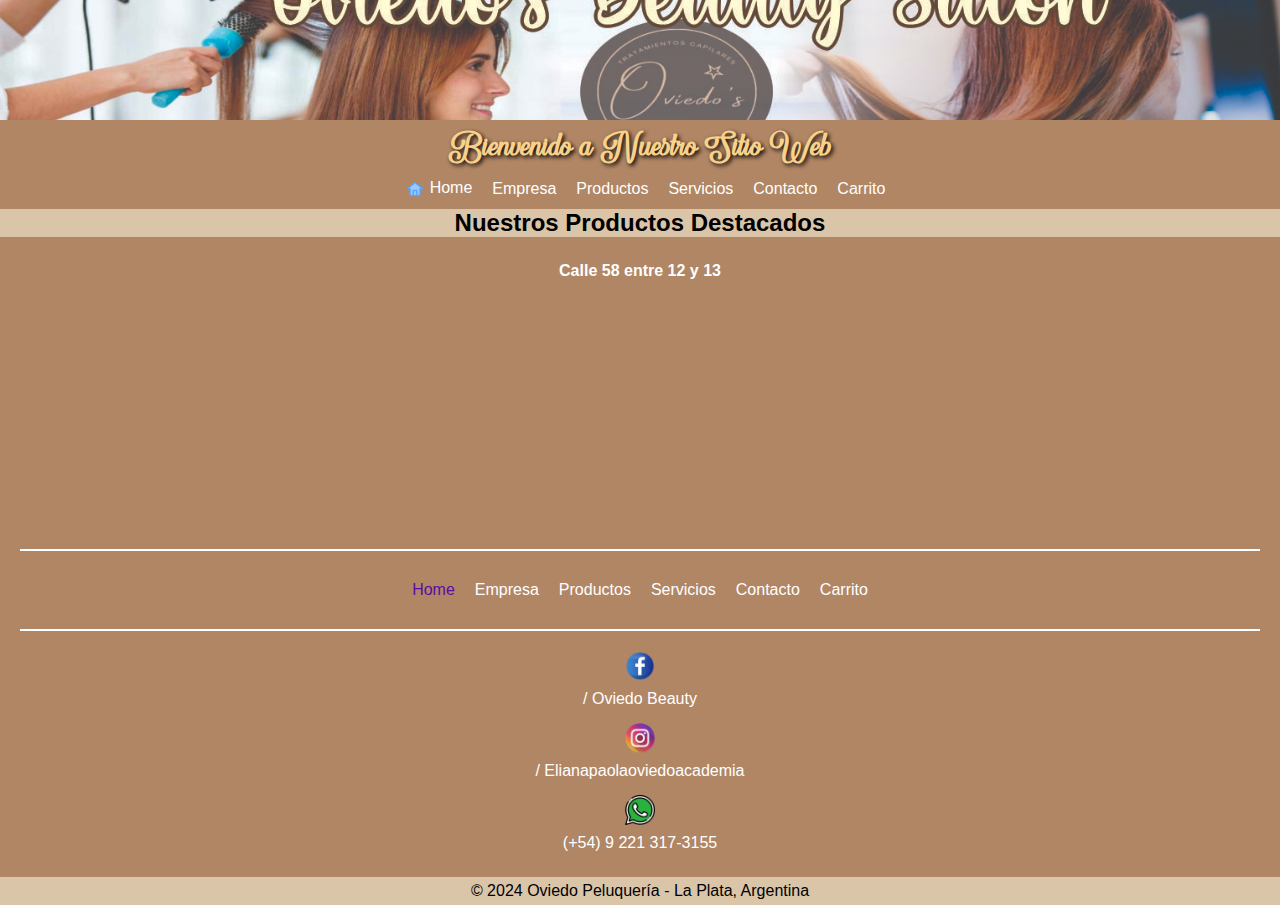
==== index.html @ 3bc03f4c "PROYECTO HTML CSS JAVASCRIPT NUEVO" ====
<!DOCTYPE html>
<html lang="es">

<head>
    <meta charset="UTF-8">
    <meta name="viewport" content="width=device-width, initial-scale=1.0">
    <link rel="shortcut icon" href="/public/IMG/icons/cortar-con-tijeras.png" type="image/x-icon">
    <link rel="stylesheet" href="/public/CSS/styles.css">
    <title>Home</title>
</head>

<body>
    <header>
        <!-- imagen de cabecera -->
    </header>

    <main>
        <div class="cabe">
            <h1>Bienvenido a Nuestro Sitio Web</h1>
            <nav>
                <ul>
                    <li><img src="/public/IMG/icons/nav/home.png" alt=""><a href="/">Home</a></li>
                    <li><a href="/pages/empresa.html">Empresa</a></li>
                    <li><a href="/pages/productos.html">Productos</a></li>
                    <li><a href="/pages/servicios.html">Servicios</a></li>
                    <li><a href="/pages/contacto.html">Contacto</a></li>
                    <li><a href="/pages/carrito.html">Carrito</a></li>
                </ul>
            </nav>
        </div>

        <h2>Nuestros Productos Destacados</h2>
        <!-- Contenido adicional -->
    </main>


    <footer>
        
        <div class="gps">
            <strong><p>Calle 58 entre 12 y 13</p></strong>
            <iframe src="https://www.google.com/maps/embed?pb=!1m14!1m8!1m3!1d3271.8385876105513!2d-57.9199!3d-34.9105!3m2!1i1024!2i768!4f13.1!3m3!1m2!1s0x95a2e881e2488039%3A0x8a1f74ae228fbd78!2sC.%2058%2012%2013%2C%20B1900BQY%20La%20Plata%2C%20Provincia%20de%20Buenos%20Aires%2C%20Argentina!5e0!3m2!1ses!2suy!4v1734359955094!5m2!1ses!2suy"></iframe>
        </div>

        <hr>

        <div class="paginas">
            <ul>
                <li><a href="/" class="selec">Home</a></li>
                <li><a href="/pages/empresa.html">Empresa</a></li>
                <li><a href="/pages/productos.html">Productos</a></li>
                <li><a href="/pages/servicios.html">Servicios</a></li>
                <li><a href="/pages/contacto.html">Contacto</a></li>
                <li><a href="/pages/carrito.html">Carrito</a></li>
            </ul>
        </div>

        <hr>

        <div class="links">
            <div class="face">
                <a href=""><img src="/public/IMG/icons/facebook.png" alt="face"></a>
                <p>/ Oviedo Beauty</p>
            </div>

            <div class="insta">
                <a href="https://instabio.cc/Elianapaolaoviedoacademia"><img src="/public/IMG/icons/instagram.png" alt="insta"></a>
                <p>/ Elianapaolaoviedoacademia</p>
            </div>

            <div class="what">
                <img src="/public/IMG/icons/whatsapp.png" alt="what">
                <p>(+54) 9 221 317-3155</p>
            </div>
        </div>

        

    </footer>

    <p>&copy; 2024 Oviedo Peluquería - La Plata, Argentina</p>
</body>

</html>
---- public/CSS/styles.css ----
* {
    margin: 0%;
    padding: 0%;
    box-sizing: border-box;
}

@font-face {
    font-family: "h1";
    src: url("/public/FONT/Merry\ Holiday.ttf");
}

body {
    background-color: rgb(219, 197, 168);
    font-family: Arial, sans-serif;
    margin: 0;
    padding: 0;
    text-align: center;
}
body p {
    padding: 5px;
}

/* ------------------ IMAGEN DE CABECERA ------------------  */

header {
    background-image: url("/public/IMG/head.jpg");
    background-size: cover;
    background-position: center;
    background-repeat: no-repeat;
    color: rgb(255, 196, 0);
    padding: 60px;
    height: auto;
}

@media (max-width: 560px)  {
    header {
        background-size: cover;
        background-position: top;
        padding: 20px;
        height: auto;
    }
}

/* ----------------------- NAV -------------------------- */

main .cabe {
    width: 100%;
    height: auto;
    background-color: #9e6946af;
    
}

main .cabe h1 {
    font-family: "h1";
    text-align: center;
    color: rgb(248, 210, 138);
    text-shadow: 2px 2px 4px black;
    padding: 5px;
}

main .cabe nav ul {
    display: flex;
    flex-wrap: wrap;
    list-style-type: none;
    padding-left: 30px;
    padding-bottom: 10px;
    align-items: center;
    text-align: center;
    justify-content: center;
}

main .cabe nav ul li {
    margin-right: 20px;
}

main .cabe nav ul li img {
    width: 20px;
    margin-right: 5px; 
    vertical-align: middle; 
}

main .cabe nav ul li a {
    color: white;
    text-decoration: none;
}

main .cabe nav ul li a:hover {
    color: rgb(231, 29, 14);
    font-size: 20px;
    font-weight: bolder;
}


/* ------------------------ FOOTER -------------------------  */

footer {

    text-align: center;
    align-items: center;
    justify-content: space-between;
    padding: 20px ;
    background-color: #9e6946af;
    color: white;
    position: relative;
    bottom: 0;
    width: 100%;
    height: auto;
}

@media (max-width: 768px) {
    footer {
        flex-direction: column; 
        text-align: center; 
        align-items: center; 
    }

    footer .gps,
    footer .paginas,
    footer .links {
        width: 100%; 
    }
}

footer hr {
    width: 100%; 
    border: none; 
    height: 2px; 
    background-color: white; 
    margin: 20px 0; 
}

footer .gps iframe {
    max-width: 320px;
    height: auto;
    aspect-ratio: 4 / 3;
    border: 0;
}

@media (max-width: 768px) {
    footer .gps iframe {
        max-width: 100%; 
    }
}

footer .paginas {
    display: flex;
    padding-top: 10px;
    flex-direction: column;
    justify-content: center;
    align-items: center;
}

footer .paginas ul{
    display: flex;
    flex-wrap: wrap;
    list-style: none;
    text-align: center;
    justify-content: center;
    gap: 20px;
}

footer .paginas ul li {
    padding-bottom: 10px;
}

footer .paginas ul li .selec {
    color: rgb(89, 12, 161);
}

footer .paginas ul li a{
    color: white;
    text-decoration: none;
}

footer .paginas ul li a:hover{
    color: red;
}

footer .links {
    display: flex;
    flex-direction: column;
    gap: 10px;
}

footer .links .face img, .insta img, .what img {
    height: 30px;
}

footer .links .face, .insta, .what {
    gap: 5px;
    align-items: center;
}
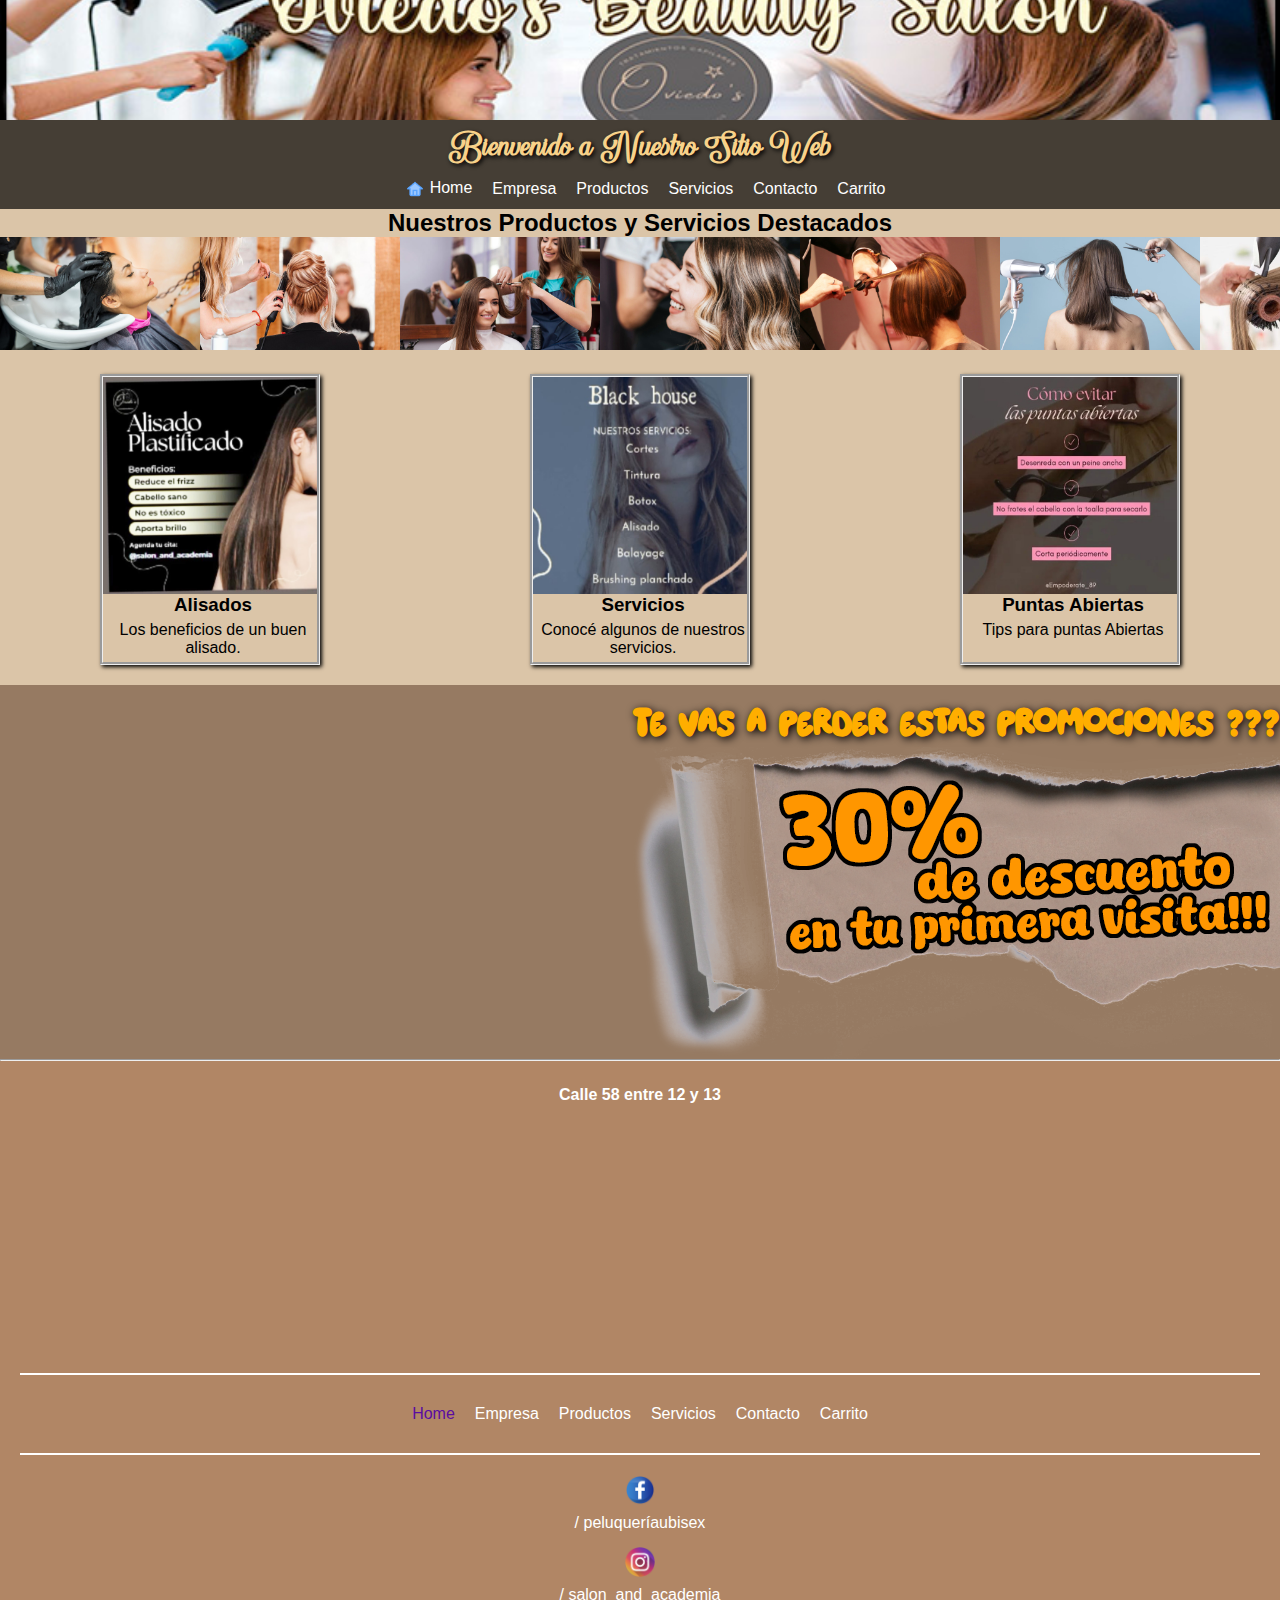
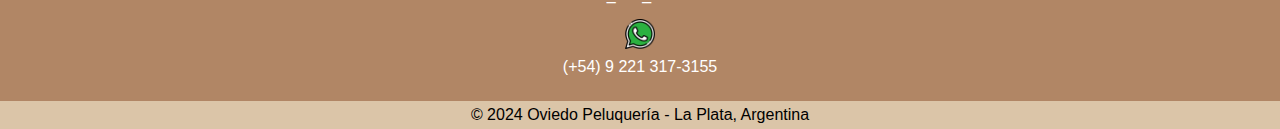
==== commit cda7b825: "PROYECTO HTML CSS JAVASCRIPT NUEVO" ====
--- a/index.html
+++ b/index.html
@@ -29,16 +29,99 @@
             </nav>
         </div>
 
-        <h2>Nuestros Productos Destacados</h2>
-        <!-- Contenido adicional -->
+        <h2>Nuestros Productos y Servicios Destacados</h2>
+
+        <div class="slider">
+            <div class="slider-track">
+                <div class="slide">
+                    <img src="/public/IMG/slider/slider1.jpg" alt="1">
+                </div>
+                <div class="slide">
+                    <img src="/public/IMG/slider/slider2.jpg" alt="2">
+                </div>
+                <div class="slide">
+                    <img src="/public/IMG/slider/slider3.jpg" alt="3">
+                </div>
+                <div class="slide">
+                    <img src="/public/IMG/slider/slider4.jpg" alt="4">
+                </div>
+                <div class="slide">
+                    <img src="/public/IMG/slider/slider5.jpg" alt="5">
+                </div>
+                <div class="slide">
+                    <img src="/public/IMG/slider/slider6.jpg" alt="6">
+                </div>
+                <div class="slide">
+                    <img src="/public/IMG/slider/slider7.jpg" alt="7">
+                </div>
+
+                <div class="slide">
+                    <img src="/public/IMG/slider/slider1.jpg" alt="1">
+                </div>
+                <div class="slide">
+                    <img src="/public/IMG/slider/slider2.jpg" alt="2">
+                </div>
+                <div class="slide">
+                    <img src="/public/IMG/slider/slider3.jpg" alt="3">
+                </div>
+                <div class="slide">
+                    <img src="/public/IMG/slider/slider4.jpg" alt="4">
+                </div>
+                <div class="slide">
+                    <img src="/public/IMG/slider/slider5.jpg" alt="5">
+                </div>
+                <div class="slide">
+                    <img src="/public/IMG/slider/slider6.jpg" alt="6">
+                </div>
+                <div class="slide">
+                    <img src="/public/IMG/slider/slider7.jpg" alt="7">
+                </div>
+            </div>
+        </div>
+
+        <div class="container">
+
+                <div class="card">
+                    <img src="/public/IMG/alisado.jpg" alt="alisado">
+                    <div class="card-info">
+                        <h3>Alisados</h3>
+                        <p>Los beneficios de un buen alisado.</p>
+                    </div>
+                </div>
+
+                <div class="card">
+                    <img src="/public/IMG/serv.jpg" alt="servicio">
+                    <div class="card-info">
+                        <h3>Servicios</h3>
+                        <p>Conocé algunos de nuestros servicios.</p>
+                    </div>
+                </div>
+
+                <div class="card">
+                    <img src="/public/IMG/puntas.jpg" alt="puntas">
+                    <div class="card-info">
+                        <h3>Puntas Abiertas</h3>
+                        <p>Tips para puntas Abiertas</p>
+                    </div>
+                </div>
+        </div>
+        <div class="promocion">
+            <h3>Te vas a perder estas promociones ???</h3>
+            <img src="/public/IMG/papelArrancado.png" alt="papel arrancado">
+        </div>
+
+        <hr>
+
     </main>
 
+    <footer>
 
-    <footer>
-        
         <div class="gps">
-            <strong><p>Calle 58 entre 12 y 13</p></strong>
-            <iframe src="https://www.google.com/maps/embed?pb=!1m14!1m8!1m3!1d3271.8385876105513!2d-57.9199!3d-34.9105!3m2!1i1024!2i768!4f13.1!3m3!1m2!1s0x95a2e881e2488039%3A0x8a1f74ae228fbd78!2sC.%2058%2012%2013%2C%20B1900BQY%20La%20Plata%2C%20Provincia%20de%20Buenos%20Aires%2C%20Argentina!5e0!3m2!1ses!2suy!4v1734359955094!5m2!1ses!2suy"></iframe>
+            <strong>
+                <p>Calle 58 entre 12 y 13</p>
+            </strong>
+            <iframe
+                src="https://www.google.com/maps/embed?pb=!1m14!1m8!1m3!1d3271.8385876105513!2d-57.9199!3d-34.9105!3m2!1i1024!2i768!4f13.1!3m3!1m2!1s0x95a2e881e2488039%3A0x8a1f74ae228fbd78!2sC.%2058%2012%2013%2C%20B1900BQY%20La%20Plata%2C%20Provincia%20de%20Buenos%20Aires%2C%20Argentina!5e0!3m2!1ses!2suy!4v1734359955094!5m2!1ses!2suy"></iframe>
         </div>
 
         <hr>
@@ -59,12 +142,13 @@
         <div class="links">
             <div class="face">
                 <a href=""><img src="/public/IMG/icons/facebook.png" alt="face"></a>
-                <p>/ Oviedo Beauty</p>
+                <p>/ peluqueríaubisex</p>
             </div>
 
             <div class="insta">
-                <a href="https://instabio.cc/Elianapaolaoviedoacademia"><img src="/public/IMG/icons/instagram.png" alt="insta"></a>
-                <p>/ Elianapaolaoviedoacademia</p>
+                <a href="https://instabio.cc/salon_and_academia"><img src="/public/IMG/icons/instagram.png"
+                        alt="insta"></a>
+                <p>/ salon_and_academia</p>
             </div>
 
             <div class="what">
@@ -73,7 +157,7 @@
             </div>
         </div>
 
-        
+
 
     </footer>
 
--- a/public/CSS/styles.css
+++ b/public/CSS/styles.css
@@ -7,6 +7,11 @@
 @font-face {
     font-family: "h1";
     src: url("/public/FONT/Merry\ Holiday.ttf");
+}
+
+@font-face {
+    font-family: "h3";
+    src: url("/public/FONT/Heyam.ttf");
 }
 
 body {
@@ -46,7 +51,7 @@
 main .cabe {
     width: 100%;
     height: auto;
-    background-color: #9e6946af;
+    background-color: #000000af;
     
 }
 
@@ -90,11 +95,125 @@
     font-weight: bolder;
 }
 
+ /* ------------------------------- SLIDER ------------------------------------------------ */
+
+main .slider {
+    width: 100%;
+    height: auto;
+    margin: auto;
+    overflow: hidden;
+}
+
+main .slider .slider-track {
+    display: flex;
+    animation: scroll 40s linear infinite;
+    -webkit-animation: scroll 40s linear infinite;
+    width: calc(200px * 14);
+}
+
+main .slider .slide {
+    width: 200px;
+}
+
+main .slider .slide img {
+    width: 100%;
+}
+
+@keyframes scroll{
+    0% {
+        transform: translateX(0);
+        -webkit-transform: translateX(0);
+    }
+    100% {
+        -webkit-transform: translateX(calc(-200px * 7));
+        transform: translateX(calc(-200px * 7));
+    }
+}
+
+/* --------------------------------- MAIN PAGINA HOME (1) ---------------------- */
+
+main .container {
+    display: flex;
+    flex-wrap: wrap;
+    width: 100%;
+    height: auto;
+    display: flex;
+    text-align: center;
+    justify-content: space-around;
+    gap: 10px;
+}
+
+main .container .card {
+    display: flex;
+    flex-direction: column;
+    flex-wrap: wrap;
+    width: 220px;
+    height: auto;
+    border-style: groove;
+    margin: 20px;
+    box-shadow: 2px 2px 4px black;
+    overflow: hidden;
+}
+
+main .container .card img {
+    width: 220px;
+}
+
+main .promocion {
+    width: 100%;
+    height: auto;
+    display: flex;
+    flex-direction: column;
+    text-align: center;
+    justify-content: center;
+    align-items: flex-end;
+    box-sizing: border-box;
+    background-color: rgba(119, 88, 66, 0.692);
+}
+
+main .promocion img {
+    max-width: 100%;
+    height: auto;
+    object-fit: contain;
+}
+
+main .promocion h3 {
+    padding-top: 20px;
+    font-family: "h3";
+    font-size: 40px;
+    color: rgb(255, 174, 0);
+    text-shadow: 2px 2px 8px rgb(0, 0, 0);
+}
+
+
+
+
+
+
+
+
+
+
+
+
+
+
+
+
+
+
+
+
+
+
+
+
+
+
 
 /* ------------------------ FOOTER -------------------------  */
 
 footer {
-
     text-align: center;
     align-items: center;
     justify-content: space-between;
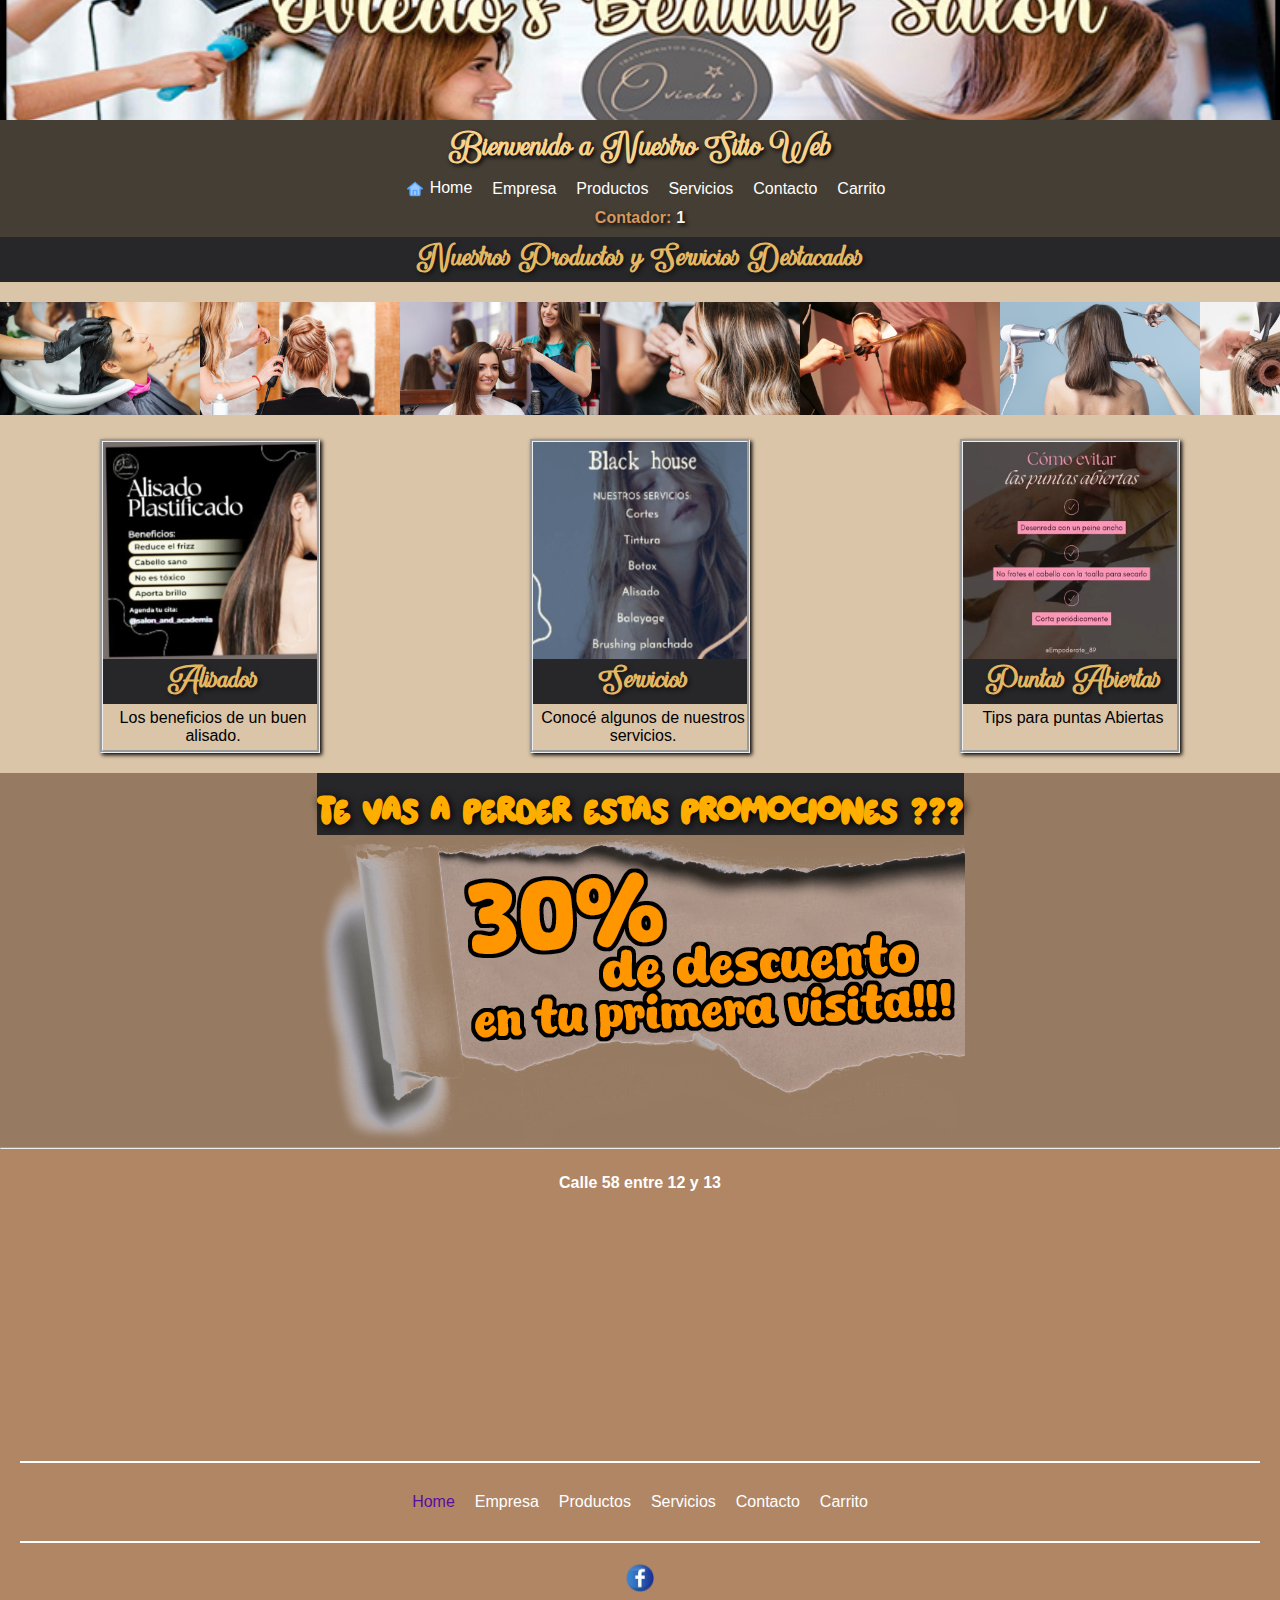
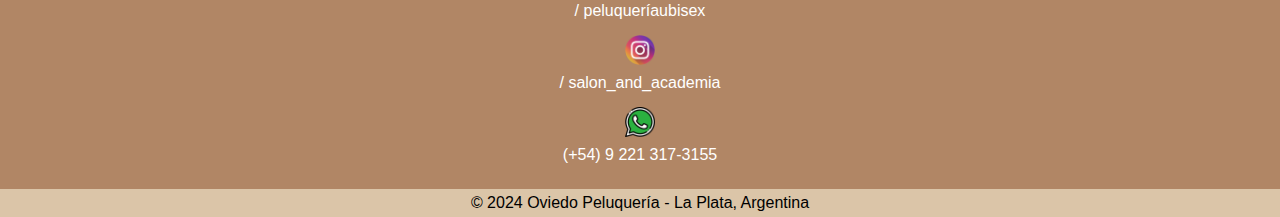
==== commit 534a8898: "PROYECTO HTML CSS Y JAVASCRIPT NUEVO" ====
--- a/index.html
+++ b/index.html
@@ -27,9 +27,18 @@
                     <li><a href="/pages/carrito.html">Carrito</a></li>
                 </ul>
             </nav>
+
+            <div>
+                <strong>Contador: </strong>
+                <div id="contador">
+    
+                </div>
+            </div>
         </div>
 
         <h2>Nuestros Productos y Servicios Destacados</h2>
+        
+        
 
         <div class="slider">
             <div class="slider-track">
@@ -162,6 +171,7 @@
     </footer>
 
     <p>&copy; 2024 Oviedo Peluquería - La Plata, Argentina</p>
+    <script src="/public/JS/visitas.js"></script>
 </body>
 
 </html>--- a/public/CSS/styles.css
+++ b/public/CSS/styles.css
@@ -21,6 +21,7 @@
     padding: 0;
     text-align: center;
 }
+
 body p {
     padding: 5px;
 }
@@ -37,7 +38,7 @@
     height: auto;
 }
 
-@media (max-width: 560px)  {
+@media (max-width: 560px) {
     header {
         background-size: cover;
         background-position: top;
@@ -52,7 +53,7 @@
     width: 100%;
     height: auto;
     background-color: #000000af;
-    
+
 }
 
 main .cabe h1 {
@@ -80,8 +81,8 @@
 
 main .cabe nav ul li img {
     width: 20px;
-    margin-right: 5px; 
-    vertical-align: middle; 
+    margin-right: 5px;
+    vertical-align: middle;
 }
 
 main .cabe nav ul li a {
@@ -95,7 +96,21 @@
     font-weight: bolder;
 }
 
- /* ------------------------------- SLIDER ------------------------------------------------ */
+main .cabe div {
+    display: flex;
+    justify-content: center;
+    color: #d8975b;
+    text-shadow: 2px 2px 4px black;
+    padding-bottom: 5px;
+}
+
+main .cabe div #contador {
+    padding-left: 5px;
+    font-weight: bolder;
+    color: #f4f4f4;
+}
+
+/* ------------------------------- SLIDER ------------------------------------------------ */
 
 main .slider {
     width: 100%;
@@ -119,11 +134,12 @@
     width: 100%;
 }
 
-@keyframes scroll{
+@keyframes scroll {
     0% {
         transform: translateX(0);
         -webkit-transform: translateX(0);
     }
+
     100% {
         -webkit-transform: translateX(calc(-200px * 7));
         transform: translateX(calc(-200px * 7));
@@ -166,7 +182,7 @@
     flex-direction: column;
     text-align: center;
     justify-content: center;
-    align-items: flex-end;
+    align-items: center;
     box-sizing: border-box;
     background-color: rgba(119, 88, 66, 0.692);
 }
@@ -185,31 +201,142 @@
     text-shadow: 2px 2px 8px rgb(0, 0, 0);
 }
 
-
-
-
-
-
-
-
-
-
-
-
-
-
-
-
-
-
-
-
-
-
-
-
-
-
+/* --------------------------------- PRODUCTOS PAGINA (3) ---------------------- */
+
+main h3 {
+    font-family: "h1";
+    font-weight: bold;
+    font-size: 29px;
+    color: rgb(228, 183, 99);
+    text-shadow: 2px 2px 4px rgb(17, 17, 17);
+    background-color: rgb(39, 39, 41);
+}
+
+main h2 {
+    font-family: "h1";
+}
+
+main .container .producto {
+    margin: 10px;
+    display: flex;
+    flex-direction: column;
+    text-align: center;
+    max-width: 150px;
+    height: auto;
+    border-style: groove;
+    box-shadow: 2px 2px 5px black;
+    overflow: hidden;
+}
+
+main .container .producto img {
+    width: 150px;
+}
+
+main .container .producto button {
+    margin-top: auto;
+    margin-bottom: 10px;
+    padding: 5px;
+}
+
+main .container .producto button:hover {
+    background-color: goldenrod;
+    color: rgb(0, 0, 0);
+    font-weight: bolder;
+}
+
+main .container-info {
+    display: flex;
+    width: 100%;
+    height: auto;
+    background-color: rgb(23, 37, 37);
+}
+
+main .container-info span {
+    padding: 20px;
+    color: aliceblue;
+}
+
+main .carrito {
+    display: flex;
+    flex-direction: column;
+    text-align: center;
+    align-items: center;
+    padding: 20px;
+}
+
+main .carrito img {
+    width: 50px;
+}
+
+main .carrito img:hover {
+    width: 80px;
+}
+/* --------------------------------- CONTACTO PAGINA (5) ---------------------- */
+main h2 {
+    font-weight: bold;
+    font-size: 29px;
+    color: rgb(228, 183, 99);
+    text-shadow: 2px 2px 4px rgb(17, 17, 17);
+    background-color: rgb(39, 39, 41);
+    margin-bottom: 20px;
+}
+
+main form {
+    display: flex;
+    flex-direction: column;
+    width: 100%;
+    height: auto;
+    justify-content: center;
+    text-align: center;
+    align-items: center;
+    padding-bottom: 20px;
+}
+
+main form textarea {
+    margin: 15px;
+    width: 350px;
+    height: 150px;
+    resize: none;
+    border: 1px solid #ccc;
+    box-shadow: 0px 4px 6px rgba(0, 0, 0, 0)
+}
+
+main form input {
+    margin: 10px;
+}
+
+/* --------------------------------- CARRITOS PAGINA (6) ---------------------- */
+
+main table {
+    width: 100%; 
+    border-collapse: collapse; 
+    margin: 50px auto; 
+    text-align: center; 
+}
+
+main table thead th {
+    text-align: center; 
+    padding: 20px 10px; 
+    background-color: #f4f4f4; 
+    border: 1px solid #ccc; 
+}
+
+main table tbody  td {
+        text-align: center; 
+    padding: 10px; 
+    border: 1px solid #ccc; 
+}
+
+main button {
+    margin: 30px;
+    padding: 5px;
+}
+
+main button:hover {
+    background-color: goldenrod;
+    color: rgb(0, 0, 0);
+    font-weight: bolder;
+}
 
 /* ------------------------ FOOTER -------------------------  */
 
@@ -217,7 +344,7 @@
     text-align: center;
     align-items: center;
     justify-content: space-between;
-    padding: 20px ;
+    padding: 20px;
     background-color: #9e6946af;
     color: white;
     position: relative;
@@ -228,24 +355,24 @@
 
 @media (max-width: 768px) {
     footer {
-        flex-direction: column; 
-        text-align: center; 
-        align-items: center; 
+        flex-direction: column;
+        text-align: center;
+        align-items: center;
     }
 
     footer .gps,
     footer .paginas,
     footer .links {
-        width: 100%; 
+        width: 100%;
     }
 }
 
 footer hr {
-    width: 100%; 
-    border: none; 
-    height: 2px; 
-    background-color: white; 
-    margin: 20px 0; 
+    width: 100%;
+    border: none;
+    height: 2px;
+    background-color: white;
+    margin: 20px 0;
 }
 
 footer .gps iframe {
@@ -257,7 +384,7 @@
 
 @media (max-width: 768px) {
     footer .gps iframe {
-        max-width: 100%; 
+        max-width: 100%;
     }
 }
 
@@ -269,7 +396,7 @@
     align-items: center;
 }
 
-footer .paginas ul{
+footer .paginas ul {
     display: flex;
     flex-wrap: wrap;
     list-style: none;
@@ -286,12 +413,12 @@
     color: rgb(89, 12, 161);
 }
 
-footer .paginas ul li a{
+footer .paginas ul li a {
     color: white;
     text-decoration: none;
 }
 
-footer .paginas ul li a:hover{
+footer .paginas ul li a:hover {
     color: red;
 }
 
@@ -301,11 +428,15 @@
     gap: 10px;
 }
 
-footer .links .face img, .insta img, .what img {
+footer .links .face img,
+.insta img,
+.what img {
     height: 30px;
 }
 
-footer .links .face, .insta, .what {
+footer .links .face,
+.insta,
+.what {
     gap: 5px;
     align-items: center;
-}
+}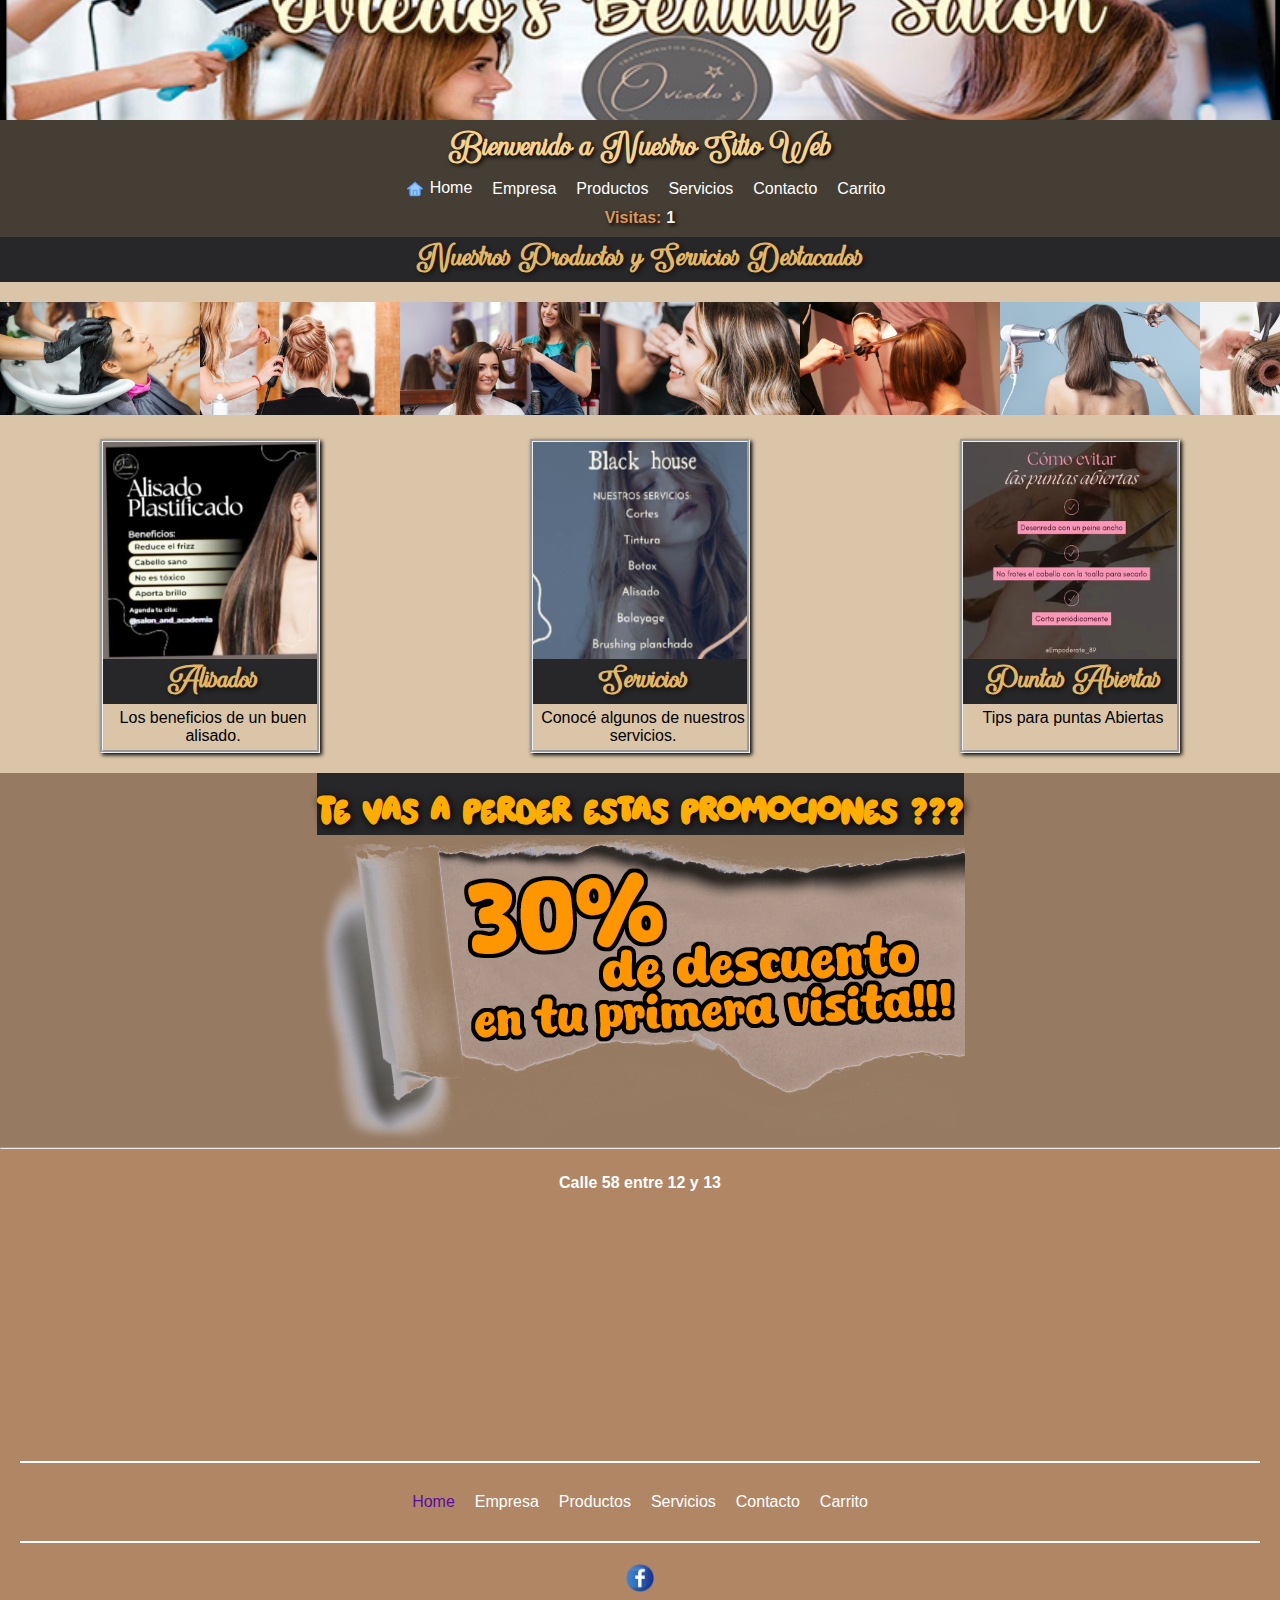
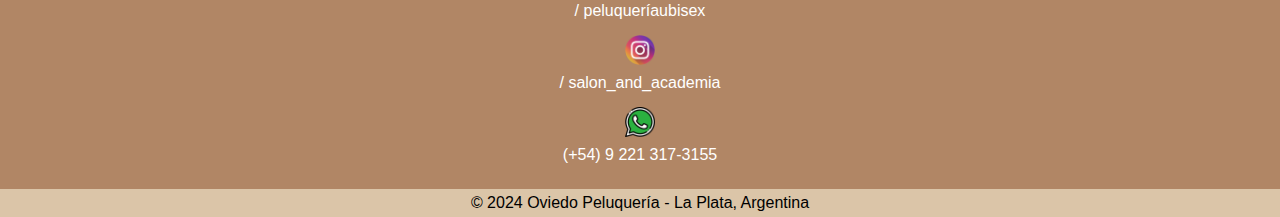
==== commit acef95b0: "PROYECTO HTML CSS Y JAVASCRIPT NUEVO" ====
--- a/index.html
+++ b/index.html
@@ -29,7 +29,7 @@
             </nav>
 
             <div>
-                <strong>Contador: </strong>
+                <strong>Visitas: </strong>
                 <div id="contador">
     
                 </div>
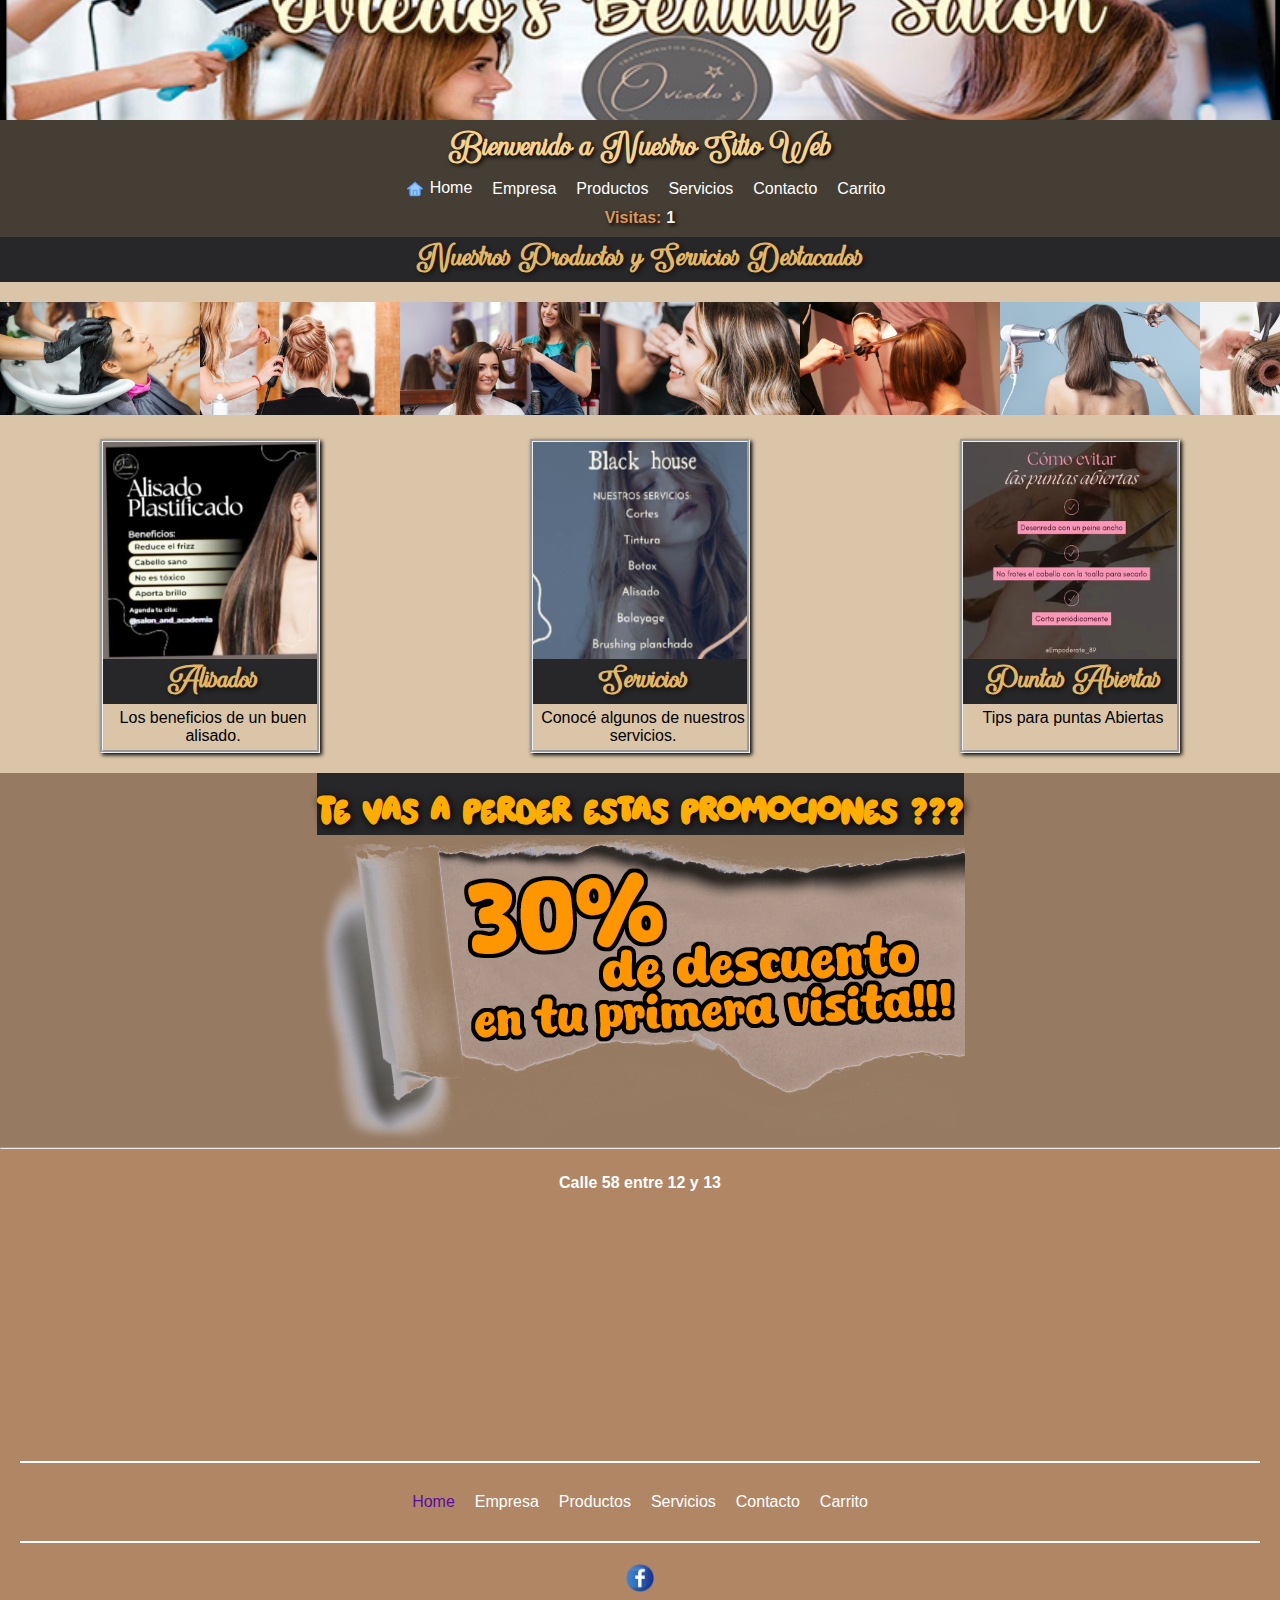
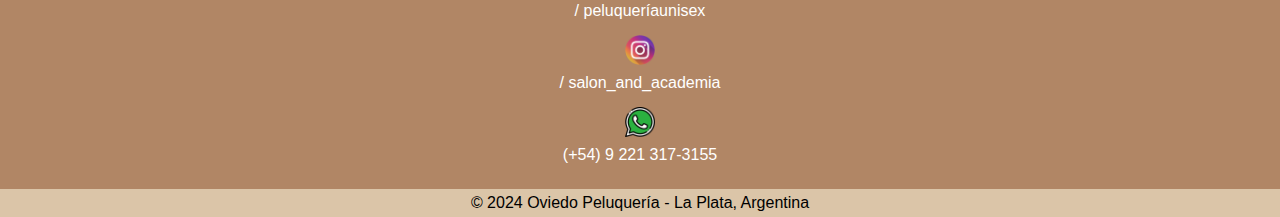
==== commit 430dd317: "PROYECTO HTML CSS Y JAVASCRIPT NUEVO" ====
--- a/index.html
+++ b/index.html
@@ -151,7 +151,7 @@
         <div class="links">
             <div class="face">
                 <a href=""><img src="/public/IMG/icons/facebook.png" alt="face"></a>
-                <p>/ peluqueríaubisex</p>
+                <p>/ peluqueríaunisex</p>
             </div>
 
             <div class="insta">
--- a/public/CSS/styles.css
+++ b/public/CSS/styles.css
@@ -200,6 +200,40 @@
     color: rgb(255, 174, 0);
     text-shadow: 2px 2px 8px rgb(0, 0, 0);
 }
+
+/* --------------------------------- EMPRESA PAGINA (2) ---------------------- */
+
+main .info-local {
+    margin: 20px;
+}
+
+main .fotos {
+    display: flex;
+    padding-top: 20px;
+    justify-content: center;
+    flex-wrap: wrap;
+    text-align: center;
+    width: 100%;
+    height: auto;
+    gap: 20px;
+}
+
+main .fotos .card img {
+    width: 180px;
+}
+
+
+
+
+
+
+
+
+
+
+
+
+
 
 /* --------------------------------- PRODUCTOS PAGINA (3) ---------------------- */
 
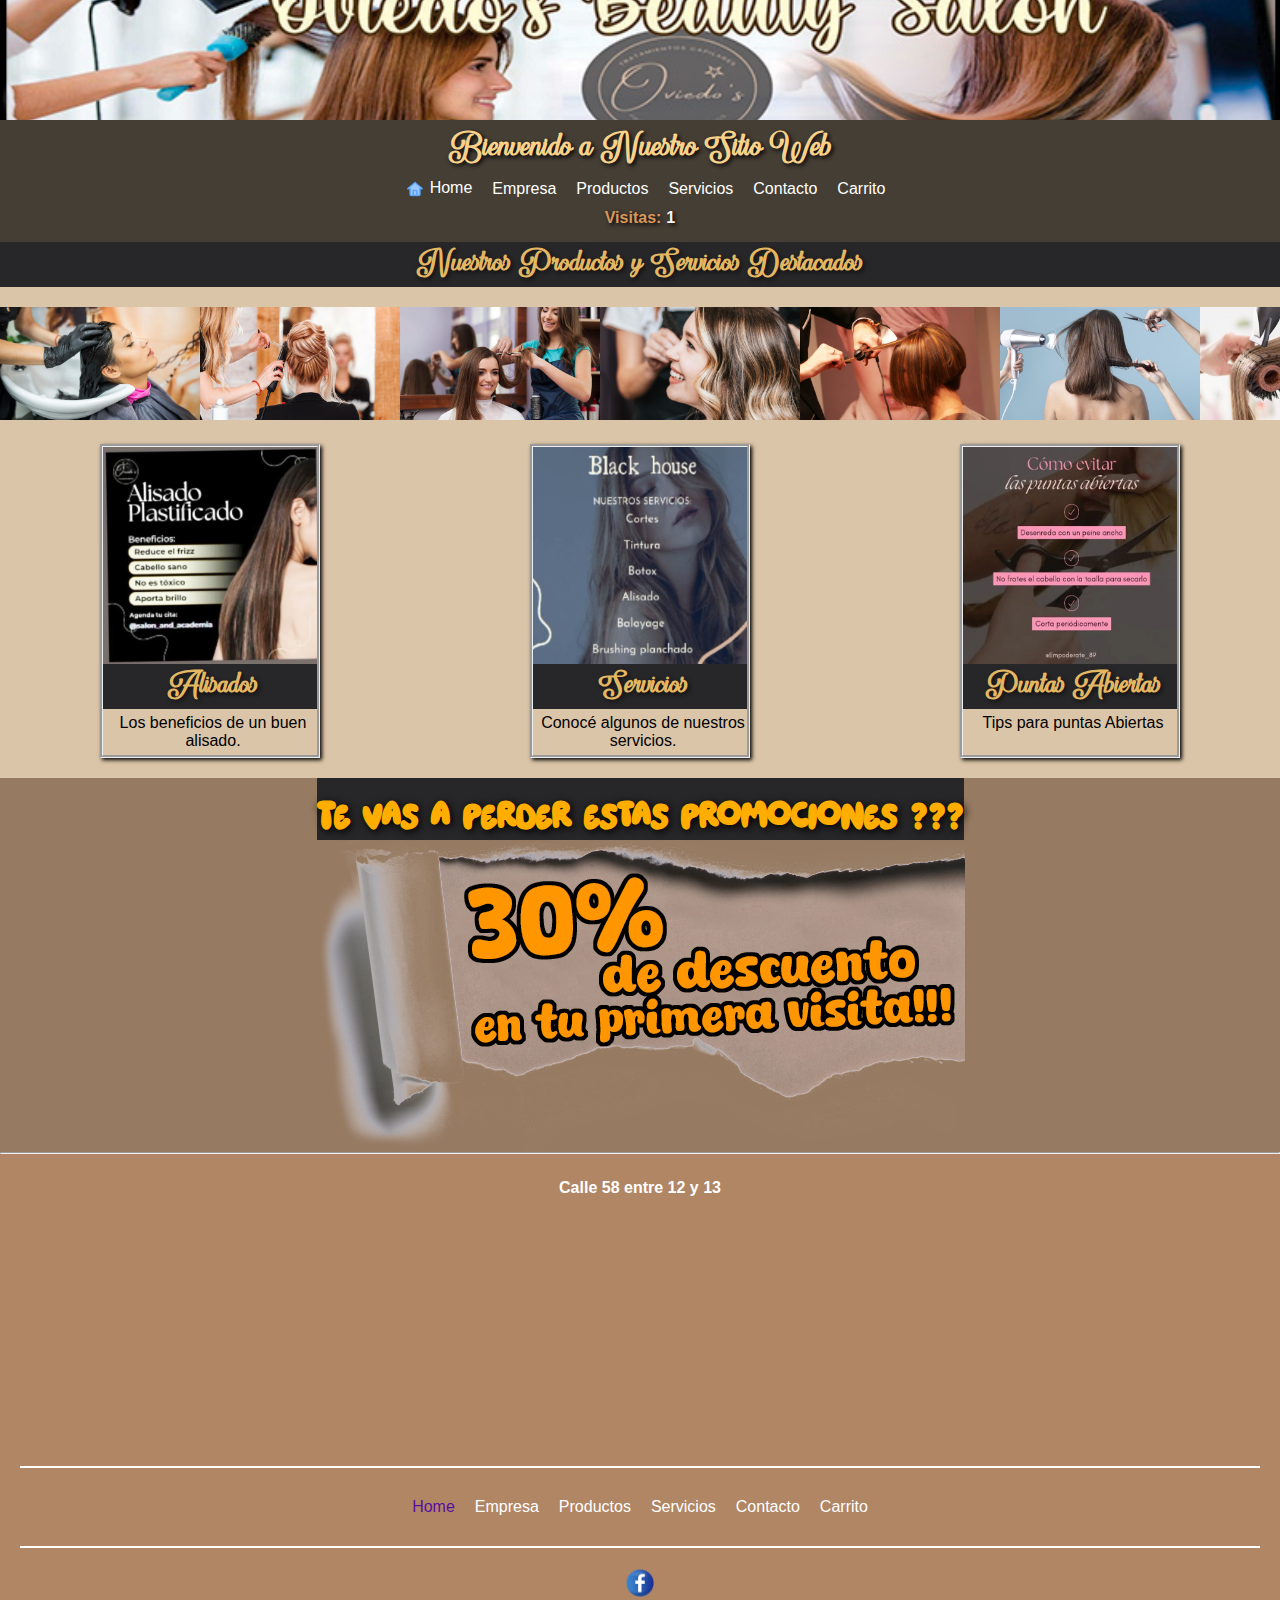
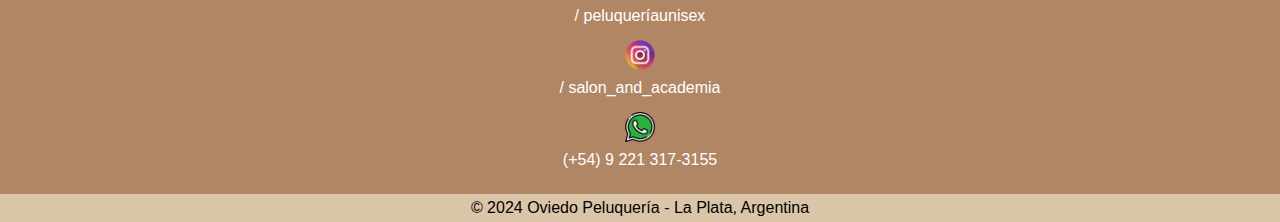
==== commit 4fa8383d: "PROYECTO HTML CSS JS NUEVO" ====
--- a/index.html
+++ b/index.html
@@ -38,8 +38,6 @@
 
         <h2>Nuestros Productos y Servicios Destacados</h2>
         
-        
-
         <div class="slider">
             <div class="slider-track">
                 <div class="slide">
--- a/public/CSS/styles.css
+++ b/public/CSS/styles.css
@@ -222,19 +222,6 @@
     width: 180px;
 }
 
-
-
-
-
-
-
-
-
-
-
-
-
-
 /* --------------------------------- PRODUCTOS PAGINA (3) ---------------------- */
 
 main h3 {
@@ -305,7 +292,143 @@
 main .carrito img:hover {
     width: 80px;
 }
+
+
+/* --------------------------------- SERVICIOS PAGINA (4) ---------------------- */
+
+main .ofrecidos {
+    padding: 0%;
+    margin: 0%;
+}
+
+main .service-info {
+    display: flex;
+    margin-top: 5px;
+    flex-direction: column;
+    justify-content: center;
+    text-align: center;
+    align-items: center;
+    flex-wrap: wrap;
+}
+
+main .service-info div {
+    display: flex;
+}
+
+main .service-info div h4 {
+    max-width: 100%;
+    padding: 10px;
+    height: 30px;
+    text-align: center;
+}
+
+main .service-info div img {
+    height: 50px;
+    margin-right: 5px;
+    
+}
+
+main .service-info .peluqueria {
+    display: flex;
+    align-items: center;
+    justify-content: center;
+    width: 100%;
+    height: 100px;
+    background-image: url("/public/IMG/servicios/pelu.png");
+    background-repeat: no-repeat;
+    background-size: cover;
+    margin-bottom: 10px;
+    overflow: hidden;
+}
+
+main .service-info .manicura {
+    display: flex;
+    align-items: center;
+    justify-content: center;
+    width: 100%;
+    height: 100px;
+    background-image: url("/public/IMG/servicios/mani.png");
+    background-repeat: no-repeat;
+    background-size: cover;
+    margin-bottom: 10px;
+    overflow: hidden;
+}
+
+main .service-info .depilacion {
+    display: flex;
+    align-items: center;
+    justify-content: center;
+    width: 100%;
+    height: 100px;
+    background-image: url("/public/IMG/servicios/depi.png");
+    background-repeat: no-repeat;
+    background-size: cover;
+    margin-bottom: 10px;
+    overflow: hidden;
+}
+
+main .service-info .peluqueria span strong, .manicura span strong, .depilacion span strong{
+    color: #0a0a0a;
+    text-shadow: 2px 2px 5px rgb(255, 255, 255);
+}
+
+main .cursos {
+    display: flex;
+    width: 100%;
+    height: auto;
+    flex-wrap: wrap;
+    justify-content: center;
+    align-items: center;
+    text-align: center;
+    padding-bottom: 5px;
+}
+
+main .cursos .info-cursos {
+    width: 100%;
+    height: auto;
+    padding: 10px;
+    background: #4b4949;
+}
+
+main .cursos .info-cursos span {
+    width: 100%;
+    color: #f4f4f4;
+    font-weight: bolder;
+}
+
+main .cursos .barberia {
+    display: flex;
+    flex-wrap: wrap;
+    width: 100%;
+    height: auto;
+    background-color: #4b4141c4;
+    gap: 15px;
+    text-align: center;
+    justify-content: center;
+    overflow: hidden;
+}
+
+main .cursos .barberia img {
+    max-width: 450px;
+}
+
+main .cursos .barberia .barberia-info {
+    display: flex;
+    flex-direction: column;
+    padding: 20px;
+    text-align: start;
+}
+main .cursos .barberia .barberia-info  p, strong, span {
+    padding: 0%;
+    padding-bottom: 10px;
+}
+
+main .cursos .barberia .barberia-info strong {
+    text-align: center;
+}
+
 /* --------------------------------- CONTACTO PAGINA (5) ---------------------- */
+
 main h2 {
     font-weight: bold;
     font-size: 29px;
